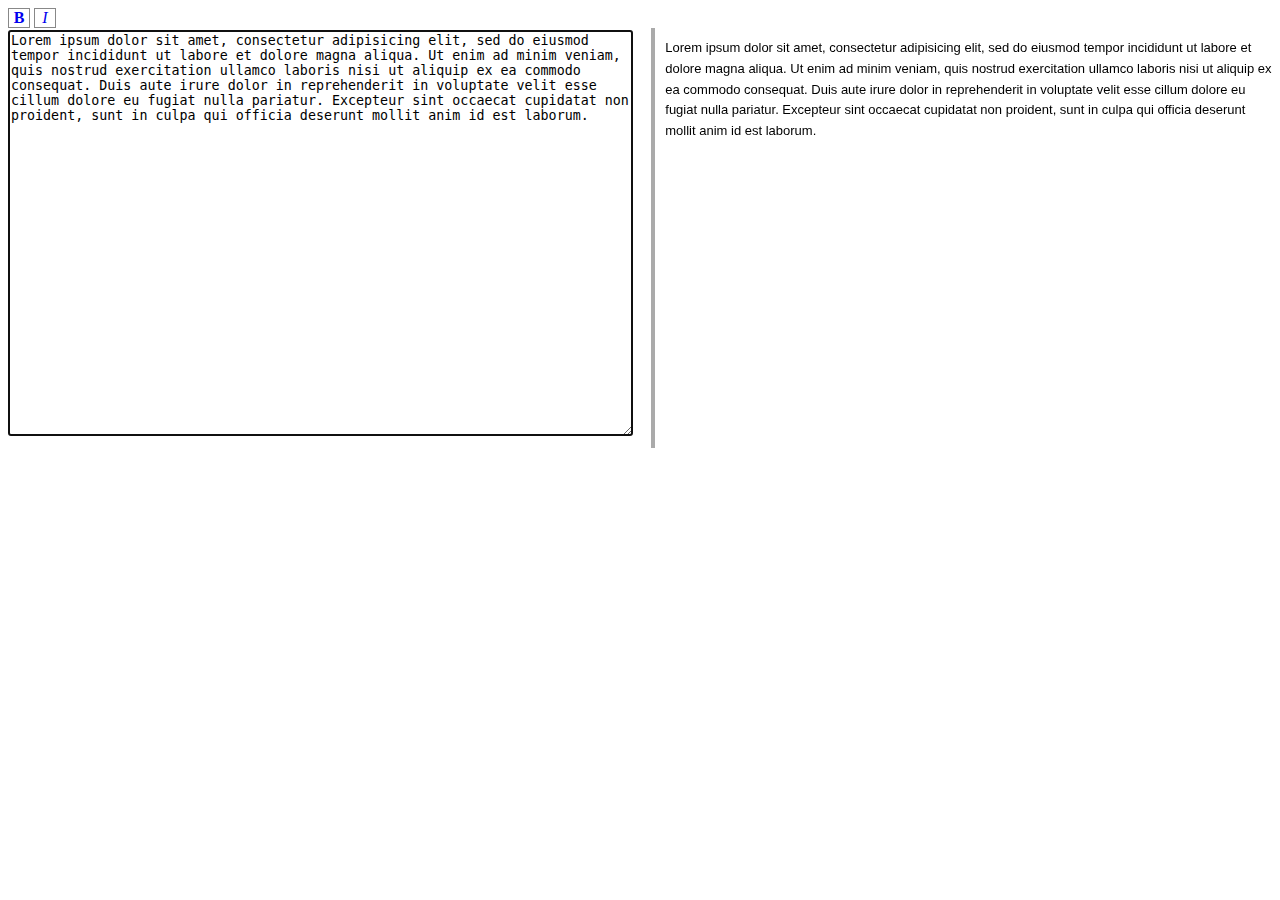
==== index.html @ 27c51297 "Added a keyboard shortcut" ====
<!doctype html>
<html>
<head>
<title>
  Smooth Ed Test
</title>
<link href="demo/demo.css" rel="stylesheet" />
</head>
<body>
<div id="wrapper">
  <div id="editor">
    <div id="toolbar">
      <strong><a href='#' onclick='editor.insert("**", "**")'>B</a></strong>
      <i><a href='#' onclick='editor.insert("*", "*")'>I</a></i>
    </div>
    <textarea id="editable"></textarea>
  </div>
  <div id="smoothed-preview">
    Preview pane
  </div>
</div>
<script src='lib/jquery.js'></script>
<script src='lib/marked.js'></script>
<script src='lib/underscore.js'></script>
<script src='src/smoothed.js'></script>
<script src='demo/demo.js'></script>
</script>
</body>
</html>
---- demo/demo.css ----
#editor{
  width:49%;
  float:left;
  height: 100%;
}
#editor textarea{
  height: 400px;
  width: 100%;
}
#toolbar {
  margin-bottom: 2px;
}
#toolbar a {
  display: inline-block;
  border: 1px solid #888;
  text-align: center;
  width: 20px;
  text-decoration: none;
}

#smoothed-preview{
  width: 48%;
  float: right;
  margin-top: 20px;
  border-left: 4px solid #aaa;
  height: 400px;
  padding-left: 10px;
}
#smoothed-preview{
	background:white;
	padding-top:10px;
	padding-bottom:10px;
	font-family: Helvetica,arial,freesans,clean,sans-serif;
	font-size:13px;
	line-height:1.6;
}

#smoothed-preview>*:first-child{
	margin-top:0!important;
}

#smoothed-preview>*:last-child{
	margin-bottom:0!important;
}

#smoothed-preview a{
	color:#4183C4;
	text-decoration:none;
}

#smoothed-preview a:hover{
	text-decoration:underline;
}

#smoothed-preview h1,
#smoothed-preview h2,
#smoothed-preview h3,
#smoothed-preview h4,
#smoothed-preview h5,
#smoothed-preview h6{
	margin:20px 0 10px;
	padding:0;
	font-weight:bold;
	-webkit-font-smoothing:antialiased;
}

#smoothed-preview h1 tt,
#smoothed-preview h1 code,
#smoothed-preview h2 tt,
#smoothed-preview h2 code,
#smoothed-preview h3 tt,
#smoothed-preview h3 code,
#smoothed-preview h4 tt,
#smoothed-preview h4 code,
#smoothed-preview h5 tt,
#smoothed-preview h5 code,
#smoothed-preview h6 tt,
#smoothed-preview h6 code{
	font-size:inherit;
}

#smoothed-preview h1{
	font-size:28px;
	color:#000;
}

#smoothed-preview h2{
	font-size:24px;
	border-bottom:1px solid #ccc;
	color:#000;
}

#smoothed-preview h3{
	font-size:18px;
}

#smoothed-preview h4{
	font-size:16px;
}

#smoothed-preview h5{
	font-size:14px;
}

#smoothed-preview h6{
	color:#777;
	font-size:14px;
}

#smoothed-preview p,
#smoothed-preview blockquote,
#smoothed-preview ul,
#smoothed-preview ol,
#smoothed-preview dl,
#smoothed-preview li,
#smoothed-preview table,
#smoothed-preview pre{
	margin:15px 0;
}

#smoothed-preview hr{
	background:transparent url('../../images/modules/pulls/dirty-shade.png') repeat-x 0 0;
	border:0 none;
	color:#ccc;
	height:4px;
	padding:0;
}

#smoothed-preview>h2:first-child,
#smoothed-preview>h1:first-child,
#smoothed-preview>h1:first-child+h2,
#smoothed-preview>h3:first-child,
#smoothed-preview>h4:first-child,
#smoothed-preview>h5:first-child,
#smoothed-preview>h6:first-child{
	margin-top:0;
	padding-top:0;
}

#smoothed-preview h1+p,
#smoothed-preview h2+p,
#smoothed-preview h3+p,
#smoothed-preview h4+p,
#smoothed-preview h5+p,
#smoothed-preview h6+p{
	margin-top:0;
}

#smoothed-preview li p.first{
	display:inline-block;
}

#smoothed-preview ul,
#smoothed-preview ol{
	padding-left:30px;
}

#smoothed-preview ul li>:first-child,
#smoothed-preview ol li>:first-child{
	margin-top:0;
}

#smoothed-preview ul li>:last-child,
#smoothed-preview ol li>:last-child{
	margin-bottom:0;
}

#smoothed-preview dl{
	padding:0;
}

#smoothed-preview dl dt{
	font-size:14px;
	font-weight:bold;
	font-style:italic;
	padding:0;
	margin:15px 0 5px;
}

#smoothed-preview dl dt:first-child{
	padding:0;
}

#smoothed-preview dl dt>:first-child{
	margin-top:0;
}

#smoothed-preview dl dt>:last-child{
	margin-bottom:0;
}

#smoothed-preview dl dd{
	margin:0 0 15px;
	padding:0 15px;
}

#smoothed-preview dl dd>:first-child{
	margin-top:0;
}

#smoothed-preview dl dd>:last-child{
	margin-bottom:0;
}

#smoothed-preview blockquote{
	border-left:4px solid #DDD;
	padding:0 15px;
	color:#777;
}

#smoothed-preview blockquote>:first-child{
	margin-top:0;
}

#smoothed-preview blockquote>:last-child{
	margin-bottom:0;
}

#smoothed-preview table{
	padding:0;
	border-collapse: collapse;
	border-spacing: 0;
	font-size: 100%;
	font: inherit;
}

#smoothed-preview table tr{
	border-top:1px solid #ccc;
	background-color:#fff;
	margin:0;
	padding:0;
}

#smoothed-preview table tr:nth-child(2n){
	background-color:#f8f8f8;
}

#smoothed-preview table tr th{
	font-weight:bold;
}

#smoothed-preview table tr th,
#smoothed-preview table tr td{
	border:1px solid #ccc;
	text-align:left;
	margin:0;
	padding:6px 13px;
}

#smoothed-preview table tr th>:first-child,
#smoothed-preview table tr td>:first-child{
	margin-top:0;
}

#smoothed-preview table tr th>:last-child,
#smoothed-preview table tr td>:last-child{
	margin-bottom:0;
}

#smoothed-preview img{
	max-width:100%;
}

#smoothed-preview span.frame{
	display:block;
	overflow:hidden;
}

#smoothed-preview span.frame>span{
	border:1px solid #ddd;
	display:block;
	float:left;
	overflow:hidden;
	margin:13px 0 0;
	padding:7px;
	width:auto;
}

#smoothed-preview span.frame span img{
	display:block;
	float:left;
}

#smoothed-preview span.frame span span{
	clear:both;
	color:#333;
	display:block;
	padding:5px 0 0;
}

#smoothed-preview span.align-center{
	display:block;
	overflow:hidden;
	clear:both;
}

#smoothed-preview span.align-center>span{
	display:block;
	overflow:hidden;
	margin:13px auto 0;
	text-align:center;
}

#smoothed-preview span.align-center span img{
	margin:0 auto;
	text-align:center;
}

#smoothed-preview span.align-right{
	display:block;
	overflow:hidden;
	clear:both;
}

#smoothed-preview span.align-right>span{
	display:block;
	overflow:hidden;
	margin:13px 0 0;
	text-align:right;
}

#smoothed-preview span.align-right span img{
	margin:0;
	text-align:right;
}

#smoothed-preview span.float-left{
	display:block;
	margin-right:13px;
	overflow:hidden;
	float:left;
}

#smoothed-preview span.float-left span{
	margin:13px 0 0;
}

#smoothed-preview span.float-right{
	display:block;
	margin-left:13px;
	overflow:hidden;
	float:right;
}

#smoothed-preview span.float-right>span{
	display:block;
	overflow:hidden;
	margin:13px auto 0;
	text-align:right;
}

#smoothed-preview code,
#smoothed-preview tt{
	margin:0 2px;
	padding:0 5px;
	white-space:nowrap;
	border:1px solid #eaeaea;
	background-color:#f8f8f8;
	border-radius:3px;
}

#smoothed-preview pre>code{
	margin:0;
	padding:0;
	white-space:pre;
	border:none;
	background:transparent;
}

#smoothed-preview .highlight pre,
#smoothed-preview pre{
	background-color:#f8f8f8;
	border:1px solid #ccc;
	font-size:13px;
	line-height:19px;
	overflow:auto;
	padding:6px 10px;
	border-radius:3px;
}

#smoothed-preview pre code,
#smoothed-preview pre tt{
	background-color:transparent;
	border:none;
}
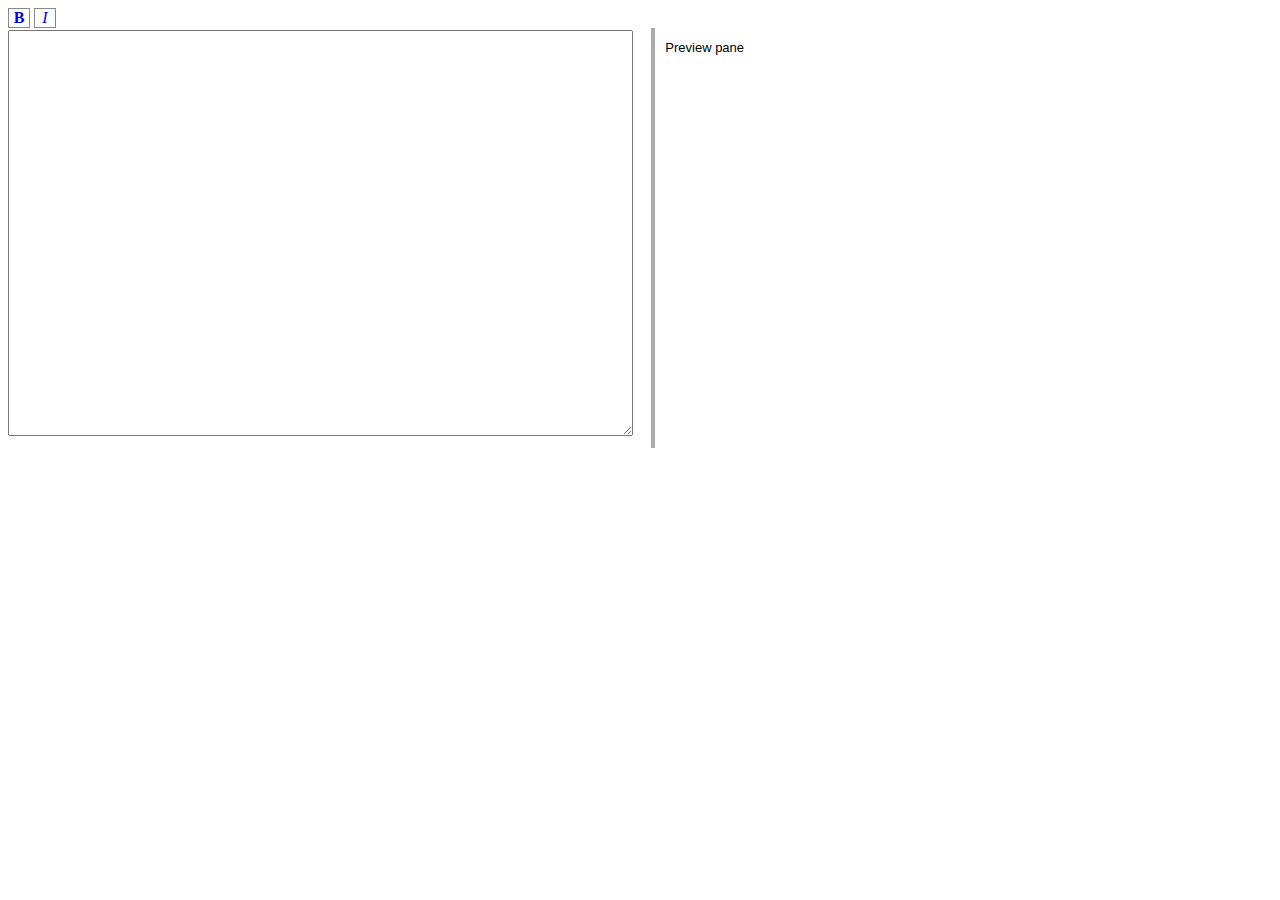
==== commit abfc5b23: "Moved markdown code to a seperate file" ====
--- a/index.html
+++ b/index.html
@@ -23,6 +23,7 @@
 <script src='lib/marked.js'></script>
 <script src='lib/underscore.js'></script>
 <script src='src/smoothed.js'></script>
+<script src='src/smoothed-markdown.js'></script>
 <script src='demo/demo.js'></script>
 </script>
 </body>
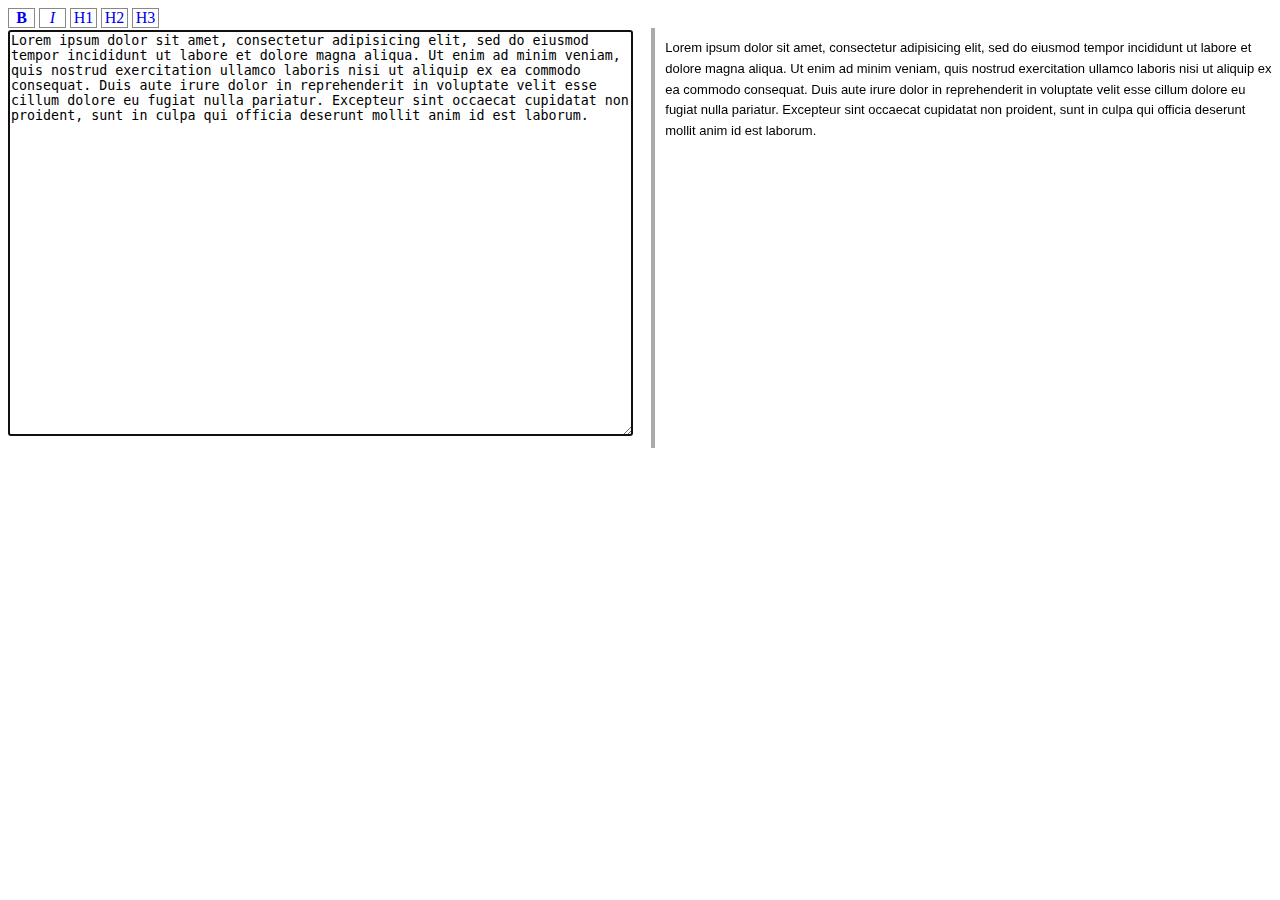
==== commit 8c0e955a: "Partial refactoring to allow buttons" ====
--- a/index.html
+++ b/index.html
@@ -10,8 +10,11 @@
 <div id="wrapper">
   <div id="editor">
     <div id="toolbar">
-      <strong><a href='#' onclick='editor.insert("**", "**")'>B</a></strong>
-      <i><a href='#' onclick='editor.insert("*", "*")'>I</a></i>
+      <strong><a data-smoothed-command='bolden' href='#'>B</a></strong>
+      <i><a data-smoothed-command='italicize' href='#'>I</a></i>
+      <a data-smoothed-command='heading1' href='#'>H1</a></i>
+    <a data-smoothed-command='heading2' href='#'>H2</a></i>
+  <a data-smoothed-command='heading3' href='#'>H3</a></i>
     </div>
     <textarea id="editable"></textarea>
   </div>
--- a/demo/demo.css
+++ b/demo/demo.css
@@ -14,7 +14,7 @@
   display: inline-block;
   border: 1px solid #888;
   text-align: center;
-  width: 20px;
+  width: 25px;
   text-decoration: none;
 }
 
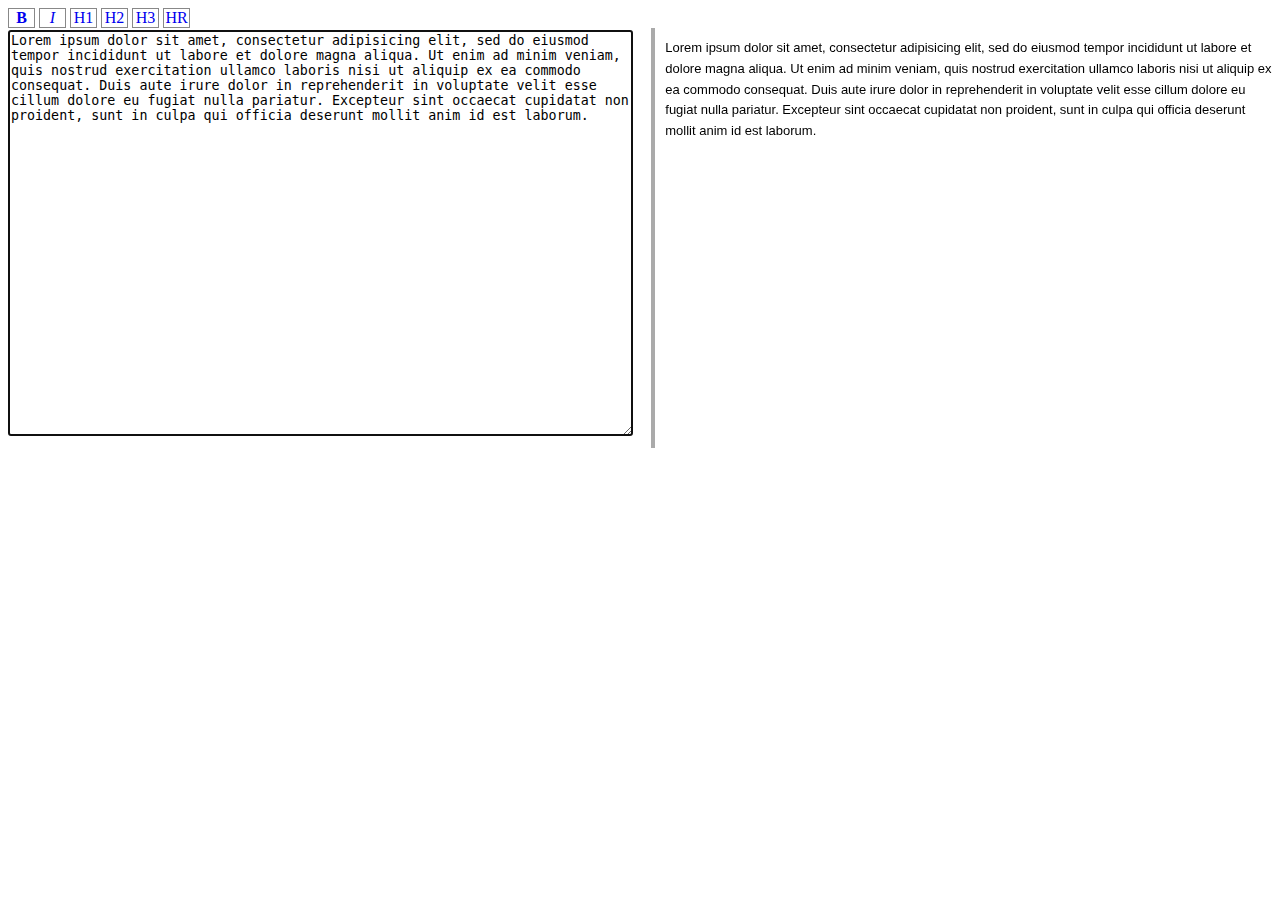
==== commit e8bbb220: "Added ability to wireup commands through toolbar" ====
--- a/index.html
+++ b/index.html
@@ -12,9 +12,10 @@
     <div id="toolbar">
       <strong><a data-smoothed-command='bolden' href='#'>B</a></strong>
       <i><a data-smoothed-command='italicize' href='#'>I</a></i>
-      <a data-smoothed-command='heading1' href='#'>H1</a></i>
-    <a data-smoothed-command='heading2' href='#'>H2</a></i>
-  <a data-smoothed-command='heading3' href='#'>H3</a></i>
+      <a data-smoothed-command='h1' href='#'>H1</a>
+      <a data-smoothed-command='h2' href='#'>H2</a>
+      <a data-smoothed-command='h3' href='#'>H3</a>
+      <a data-smoothed-command='hr' href='#'>HR</a>
     </div>
     <textarea id="editable"></textarea>
   </div>
--- a/demo/demo.css
+++ b/demo/demo.css
@@ -118,14 +118,6 @@
 	margin:15px 0;
 }
 
-#smoothed-preview hr{
-	background:transparent url('../../images/modules/pulls/dirty-shade.png') repeat-x 0 0;
-	border:0 none;
-	color:#ccc;
-	height:4px;
-	padding:0;
-}
-
 #smoothed-preview>h2:first-child,
 #smoothed-preview>h1:first-child,
 #smoothed-preview>h1:first-child+h2,
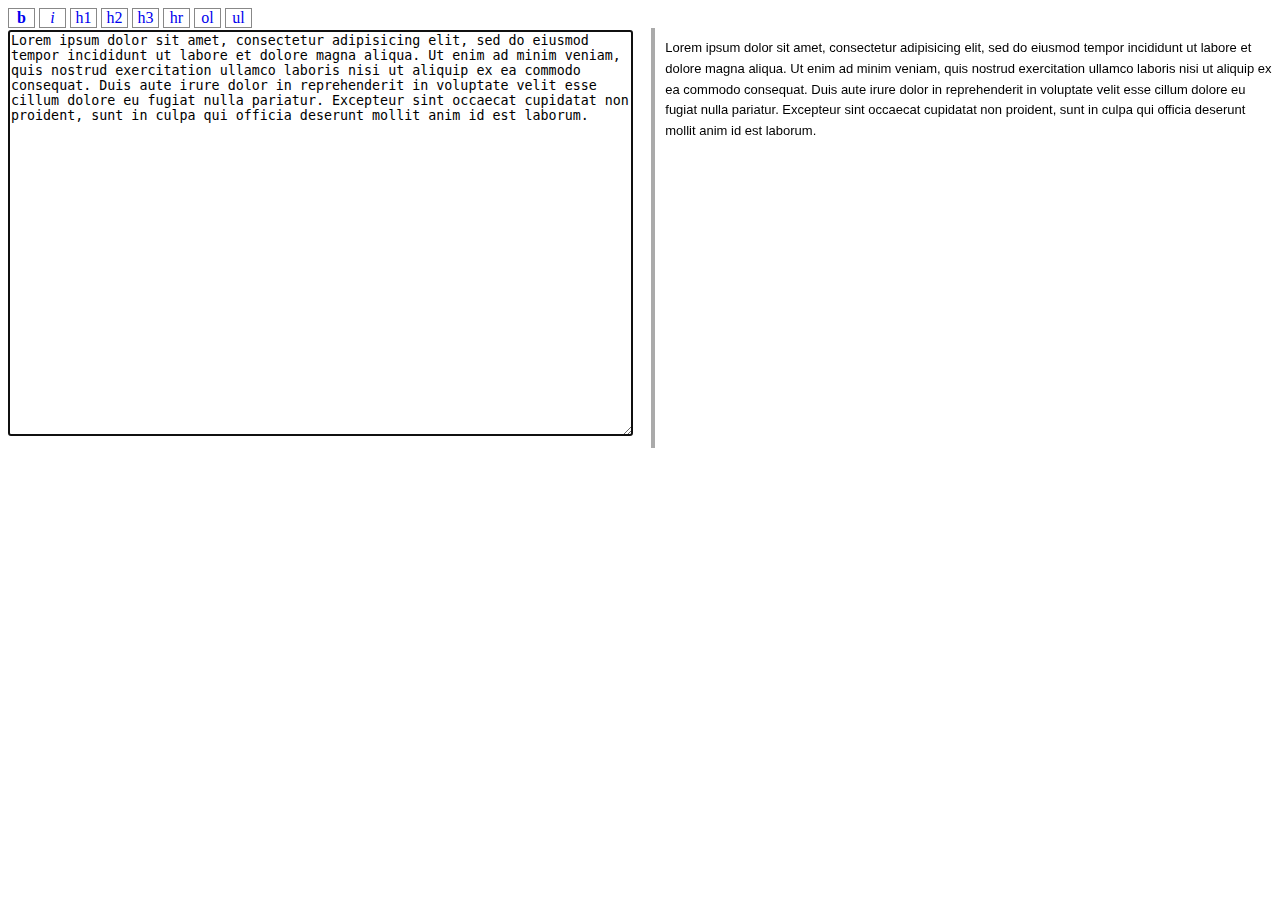
==== commit 2e56a996: "Added list commands" ====
--- a/index.html
+++ b/index.html
@@ -10,12 +10,14 @@
 <div id="wrapper">
   <div id="editor">
     <div id="toolbar">
-      <strong><a data-smoothed-command='bolden' href='#'>B</a></strong>
-      <i><a data-smoothed-command='italicize' href='#'>I</a></i>
-      <a data-smoothed-command='h1' href='#'>H1</a>
-      <a data-smoothed-command='h2' href='#'>H2</a>
-      <a data-smoothed-command='h3' href='#'>H3</a>
-      <a data-smoothed-command='hr' href='#'>HR</a>
+      <strong><a data-smoothed-command='bolden' href='#'>b</a></strong>
+      <i><a data-smoothed-command='italicize' href='#'>i</a></i>
+      <a data-smoothed-command='h1' href='#'>h1</a>
+      <a data-smoothed-command='h2' href='#'>h2</a>
+      <a data-smoothed-command='h3' href='#'>h3</a>
+      <a data-smoothed-command='hr' href='#'>hr</a>
+      <a data-smoothed-command='ol' href='#'>ol</a>
+      <a data-smoothed-command='ul' href='#'>ul</a>
     </div>
     <textarea id="editable"></textarea>
   </div>
--- a/demo/demo.css
+++ b/demo/demo.css
@@ -118,6 +118,8 @@
 	margin:15px 0;
 }
 
+#smoothed-preview li{margin: 0;}
+
 #smoothed-preview>h2:first-child,
 #smoothed-preview>h1:first-child,
 #smoothed-preview>h1:first-child+h2,
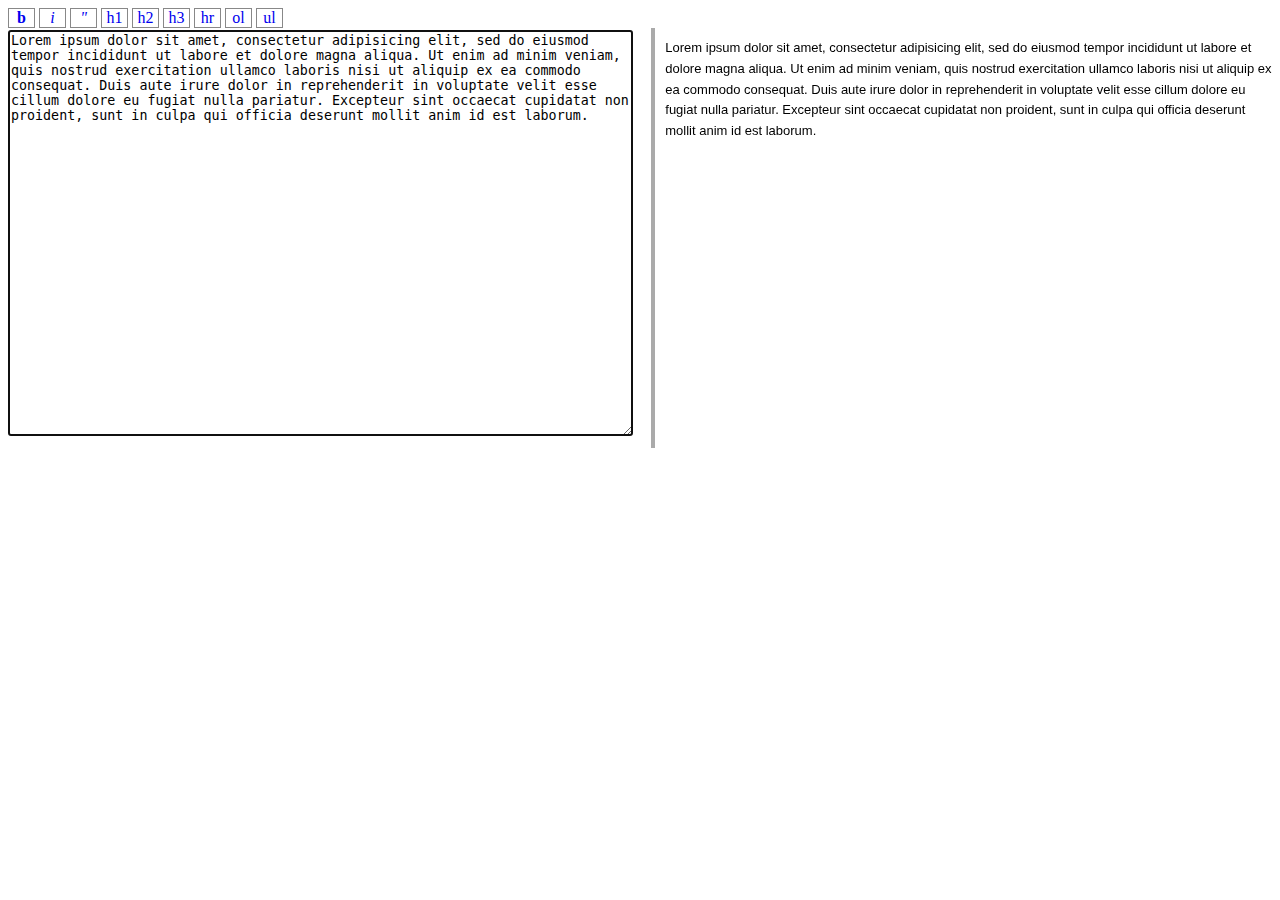
==== commit fa7b1b26: "Added quote button" ====
--- a/index.html
+++ b/index.html
@@ -12,6 +12,7 @@
     <div id="toolbar">
       <strong><a data-smoothed-command='bolden' href='#'>b</a></strong>
       <i><a data-smoothed-command='italicize' href='#'>i</a></i>
+      <i><a data-smoothed-command='quote' href='#'>"</a></i>
       <a data-smoothed-command='h1' href='#'>h1</a>
       <a data-smoothed-command='h2' href='#'>h2</a>
       <a data-smoothed-command='h3' href='#'>h3</a>
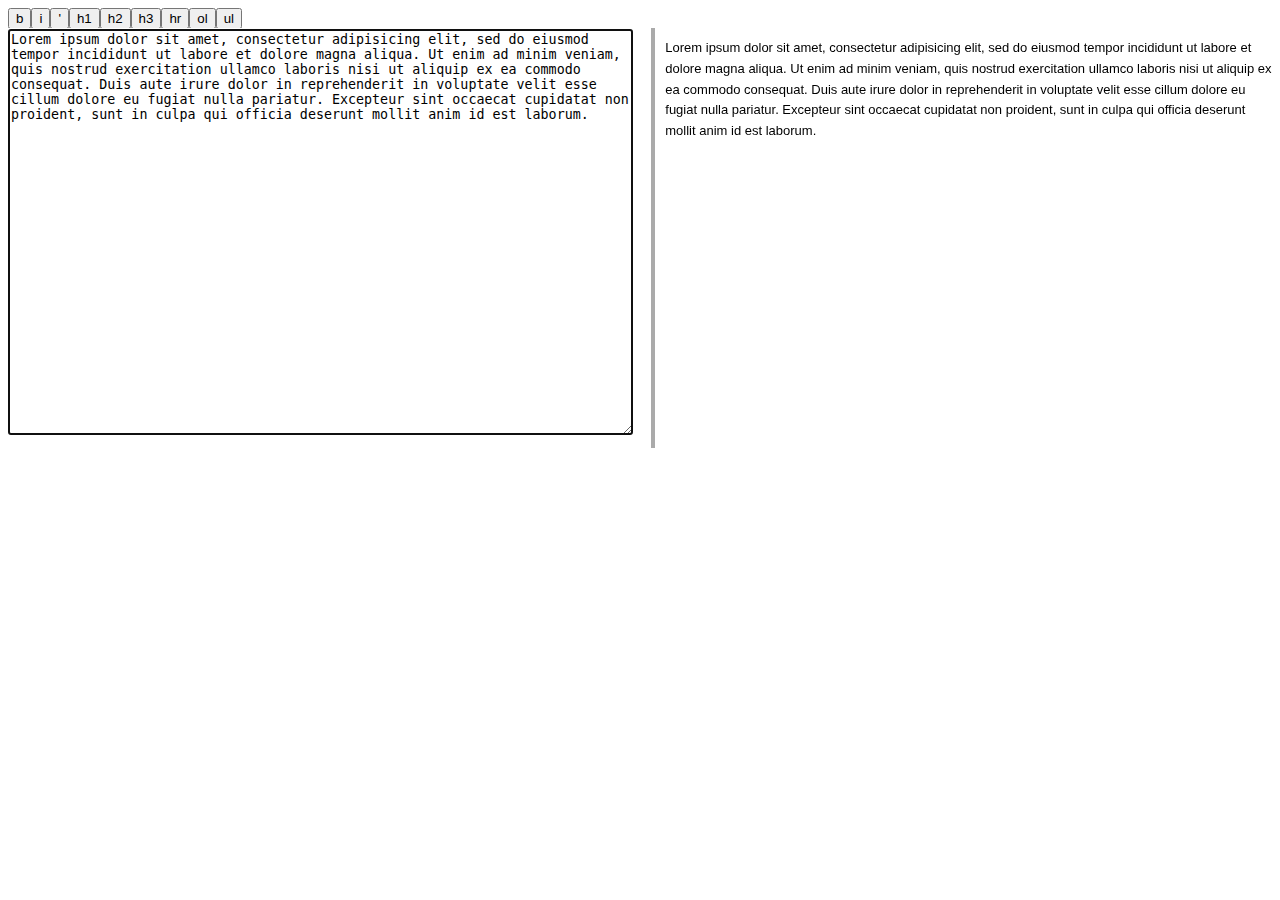
==== commit d6595e87: "Removed toolbar from demo" ====
--- a/index.html
+++ b/index.html
@@ -2,24 +2,13 @@
 <html>
 <head>
 <title>
-  Smooth Ed Test
+  Smooth Ed Demo
 </title>
 <link href="demo/demo.css" rel="stylesheet" />
 </head>
 <body>
 <div id="wrapper">
   <div id="editor">
-    <div id="toolbar">
-      <strong><a data-smoothed-command='bolden' href='#'>b</a></strong>
-      <i><a data-smoothed-command='italicize' href='#'>i</a></i>
-      <i><a data-smoothed-command='quote' href='#'>"</a></i>
-      <a data-smoothed-command='h1' href='#'>h1</a>
-      <a data-smoothed-command='h2' href='#'>h2</a>
-      <a data-smoothed-command='h3' href='#'>h3</a>
-      <a data-smoothed-command='hr' href='#'>hr</a>
-      <a data-smoothed-command='ol' href='#'>ol</a>
-      <a data-smoothed-command='ul' href='#'>ul</a>
-    </div>
     <textarea id="editable"></textarea>
   </div>
   <div id="smoothed-preview">
